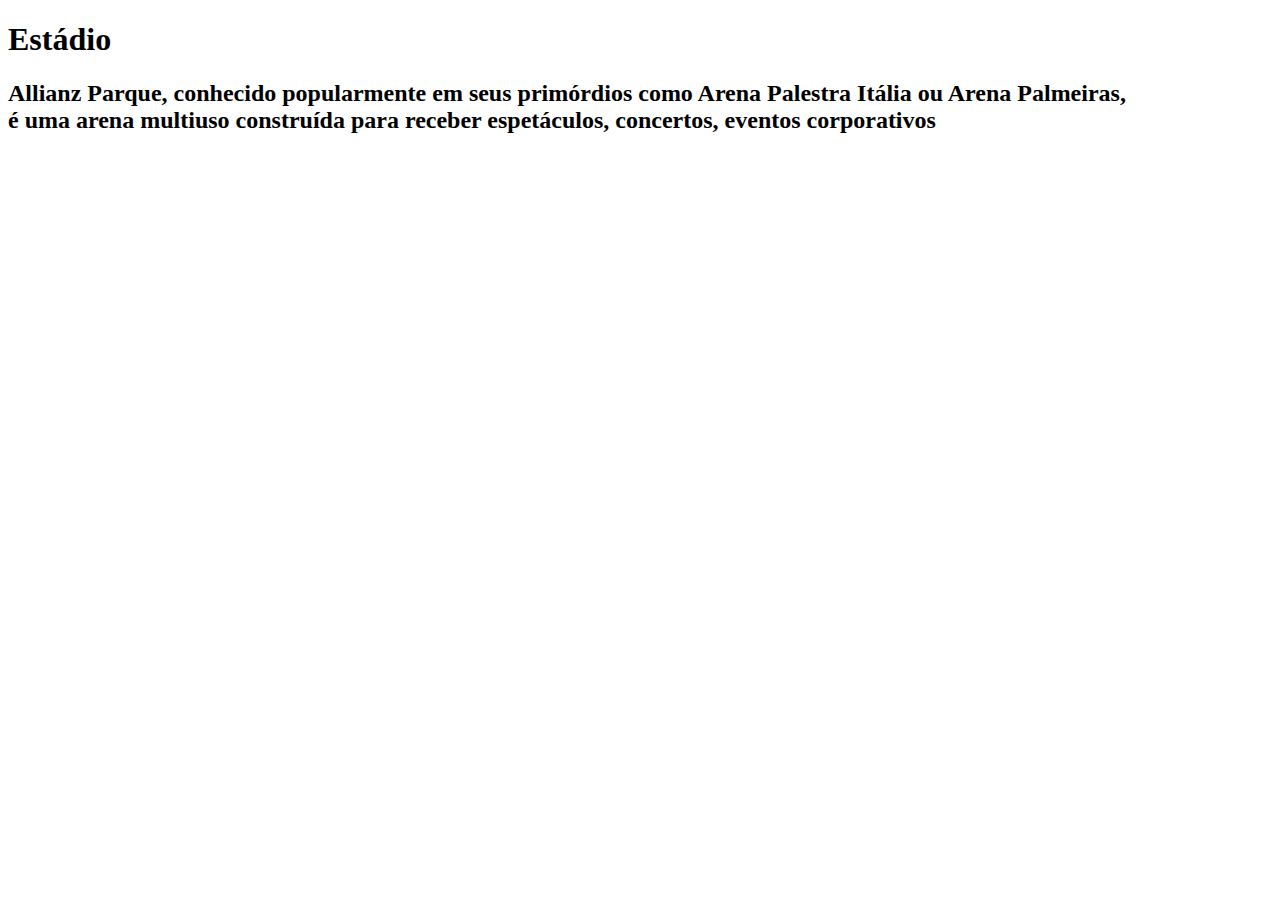
==== estadio.html @ 37b189d9 "Add files via upload" ====
<!DOCTYPE html>
<html lang="en">
<head>
    <meta charset="UTF-8">
    <meta name="viewport" content="width=device-width, initial-scale=1.0">
    <title>Estádio</title>
</head>
<body>
    <h1> Estádio</h1>
    
    <h2> Allianz Parque, conhecido popularmente em seus primórdios como Arena Palestra Itália ou Arena Palmeiras, <br>
        é uma arena multiuso construída para receber espetáculos, concertos, eventos corporativos </h2>
    
</body>
</html>
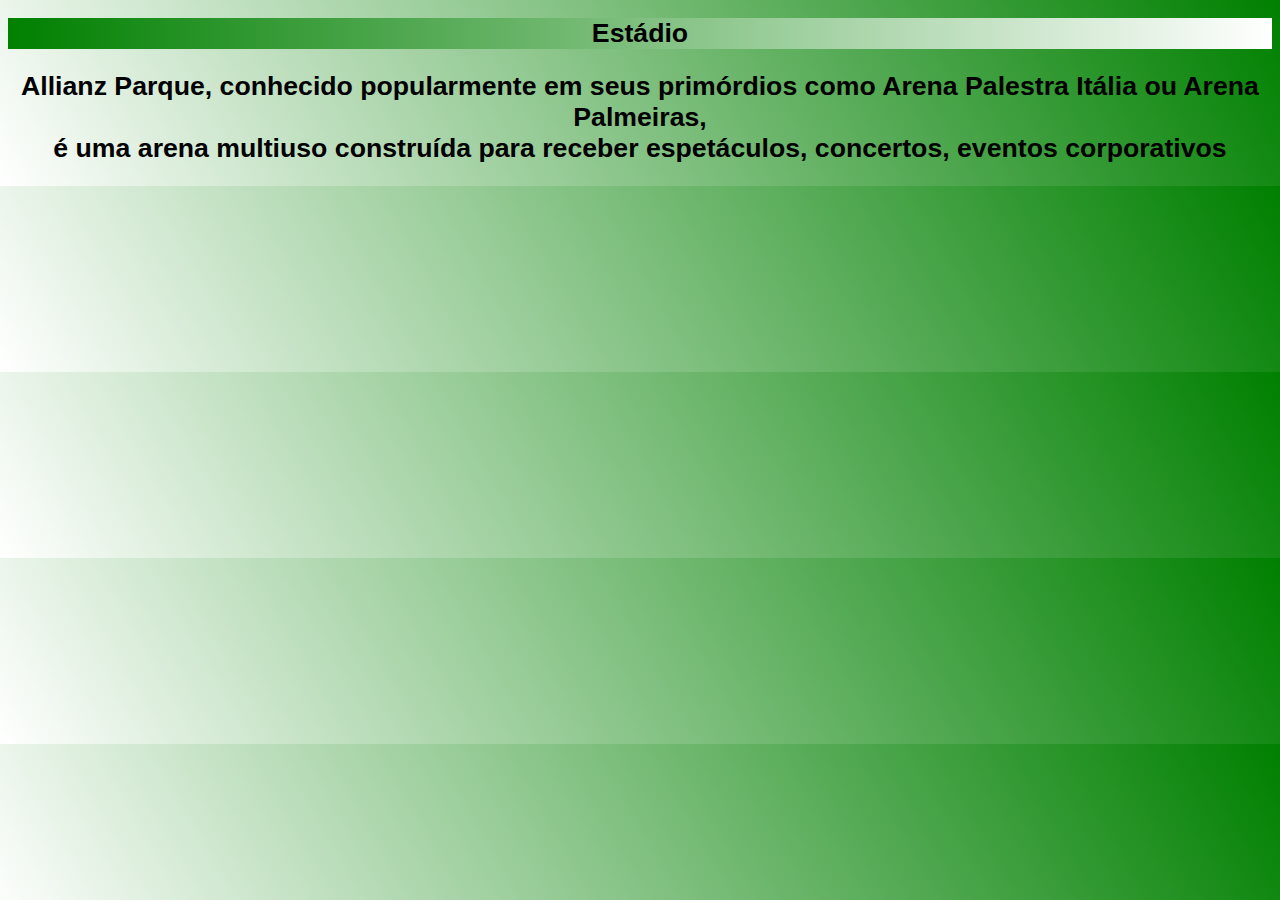
==== commit 1c43be57: "Add files via upload" ====
--- a/estadio.html
+++ b/estadio.html
@@ -4,6 +4,7 @@
     <meta charset="UTF-8">
     <meta name="viewport" content="width=device-width, initial-scale=1.0">
     <title>Estádio</title>
+    <link rel="stylesheet" href="style.css">
 </head>
 <body>
     <h1> Estádio</h1>
--- a/style.css
+++ b/style.css
@@ -0,0 +1,97 @@
+@charset "UTF-8";
+
+body
+{
+    background-image: linear-gradient(60deg, white, green );
+    color: black;
+    font-size: 12pt;
+    font-family:Arial, Helvetica, sans-serif;
+    text-align: center;
+    text-decoration: none;
+}
+
+h1
+{   
+    background-image: linear-gradient(270deg, white, green  );
+    background-color: aqua;
+    color: white;
+    font-size: 30pt;
+    font-family:Arial;
+    text-align: center;
+}
+
+img{
+    height: auto;
+    width: 300px;
+}
+
+p
+{
+    color: black;
+    font-size: 16pt;
+    font-family:Arial, Helvetica, sans-serif;
+    text-align: center; 
+}
+
+h2
+{
+    color: black;
+    font-size: 20pt;
+    font-family:Arial;
+    text-align: center;
+}
+
+h1
+{
+    color: black;
+    font-size: 20pt;
+    font-family:Arial;
+    text-align: left; 
+    text-align: center;  
+}
+
+h3
+{
+    color: black;
+    font-size: 20pt;
+    font-family:Arial, Helvetica, sans-serif;
+    text-align: center;
+}
+
+li
+{
+    color: black;
+    font-size: 20pt;
+    font-family:Arial;
+    text-align: center;
+}
+
+a
+{
+    color: blue;
+    font-size: 20pt;
+    font-family:Arial;
+    text-align: center;
+    text-decoration: none;
+} 
+
+table
+{
+    background-color: white;
+    color: black;
+    font-size: 20pt;
+    font-family:Arial;   
+    table, td, th, tfoot 
+        {
+            border: 3px solid;
+        }  
+    td {color: blue;}
+    text-align: center;  
+    margin: auto;    
+}
+
+table.table tr
+{
+    cursor:pointer;
+}
+
